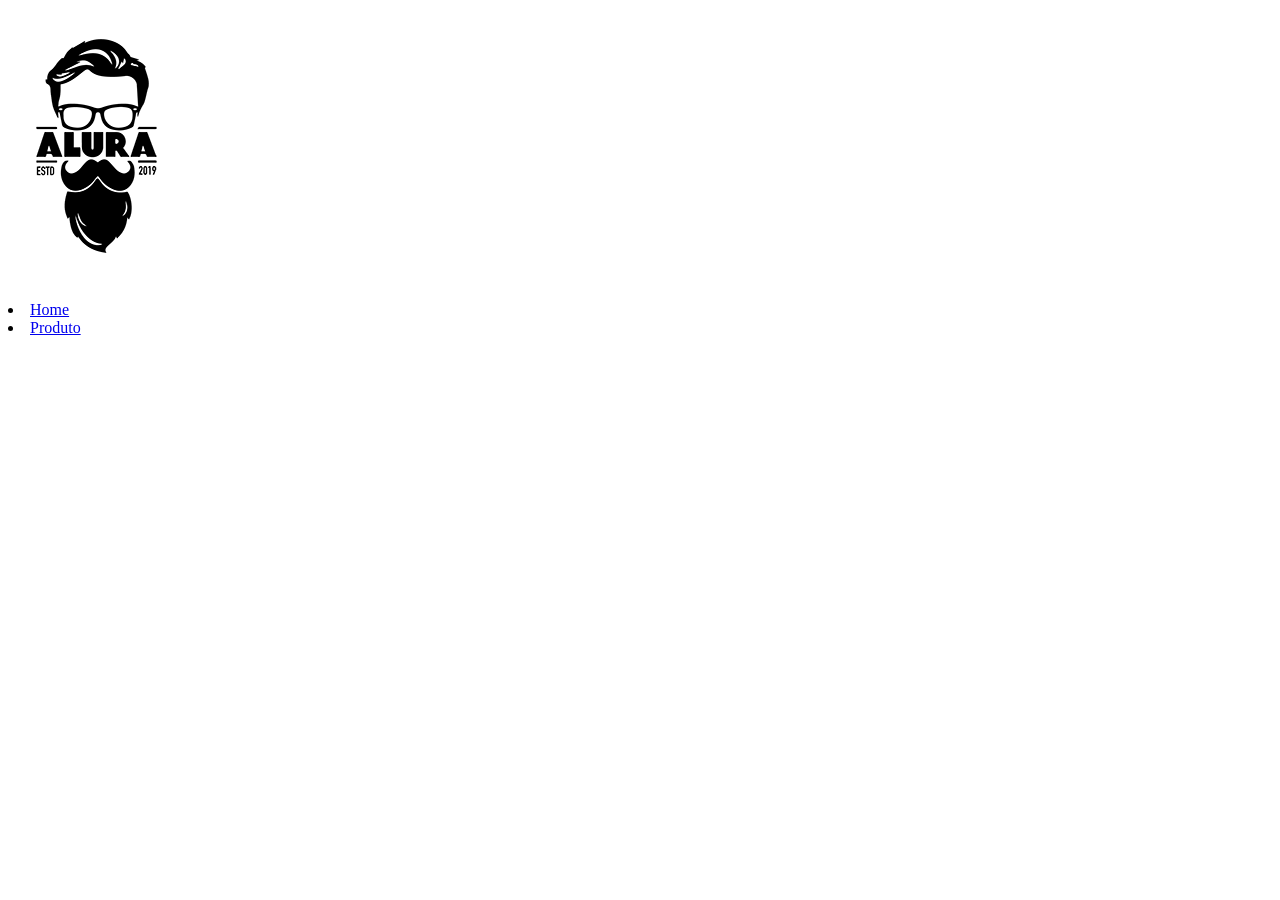
==== contato.html @ 96f49593 "." ====
<!DOCTYPE html>
<html lang="en">
<head>
    <meta charset="UTF-8">
    <meta name="viewport" content="width=device-width, initial-scale=1.0">
    <title>Document</title>
</head>
<body>
        <header>
        <div class="caixa">
            <h1><img src="logo.png"></h1>

            <nav>
                </ul>
                <li><a href="index.html">Home</a> </li>
                <li><a href="produtos.html">Produto</a></li>
                </ul>
            </nav>
        </div>
    </header>
</body>
</html>
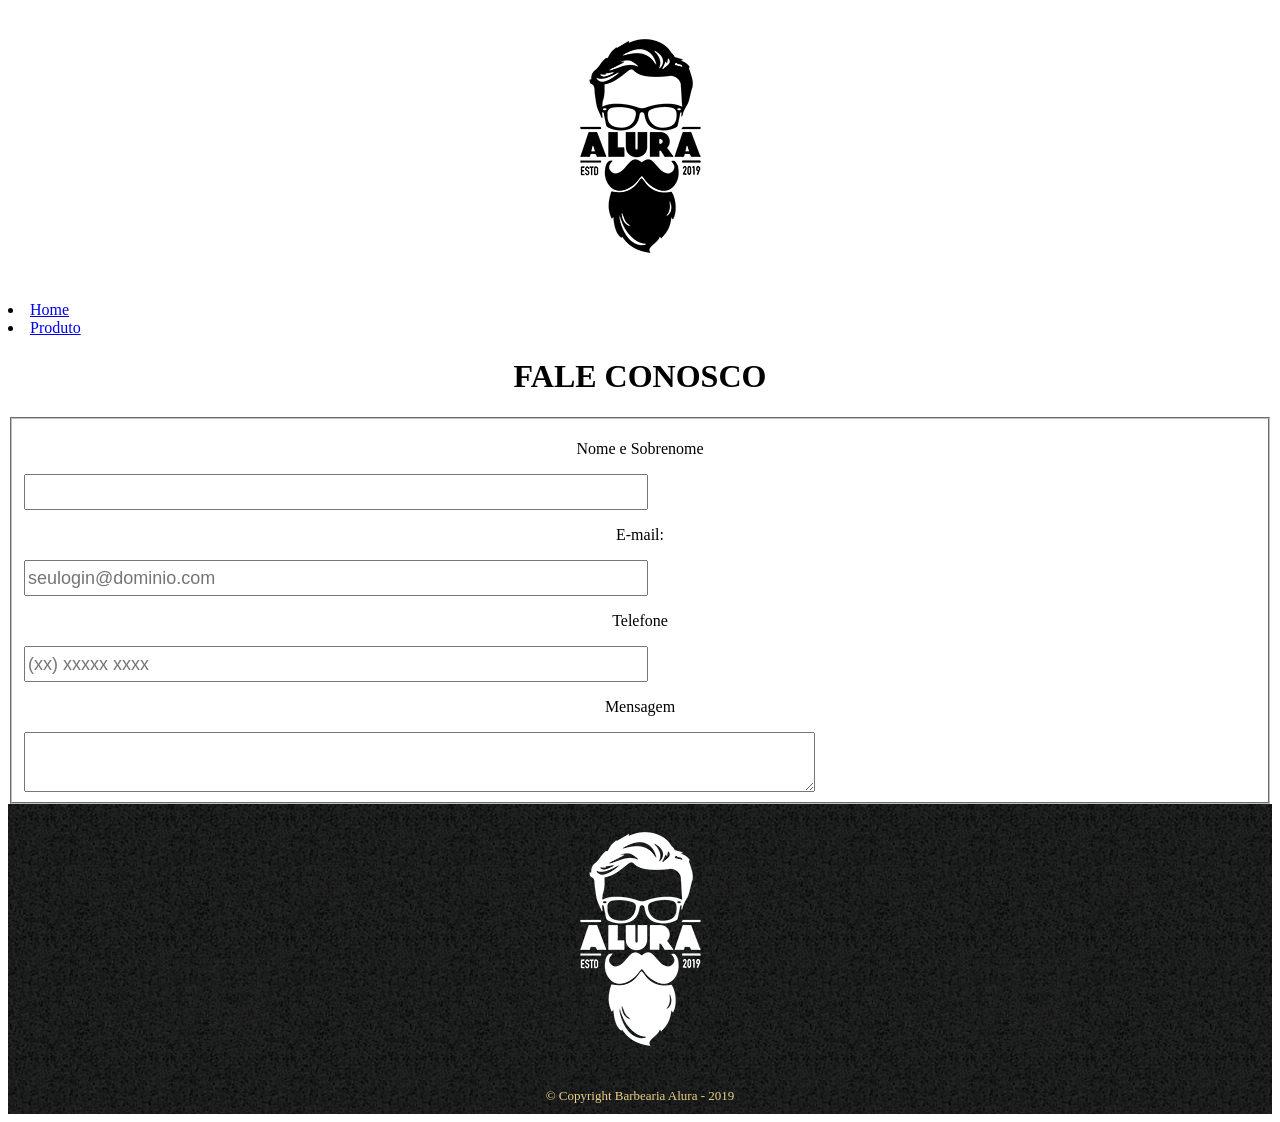
==== commit c2f1ae06: "terminido" ====
--- a/contato.html
+++ b/contato.html
@@ -1,12 +1,15 @@
 <!DOCTYPE html>
-<html lang="en">
+<html lang="pt-Br">
+
 <head>
     <meta charset="UTF-8">
     <meta name="viewport" content="width=device-width, initial-scale=1.0">
-    <title>Document</title>
+    <title>Contato</title>
+    <link rel="stylesheet" href="style.css">
 </head>
+
 <body>
-        <header>
+    <header>
         <div class="caixa">
             <h1><img src="logo.png"></h1>
 
@@ -18,5 +21,29 @@
             </nav>
         </div>
     </header>
+    <main>
+        <h1>FALE CONOSCO</h1>
+        <fieldset>
+            <p>Nome e Sobrenome</p>
+            <input type="text" class="input-texto" required>
+
+            <p>E-mail:</p>
+            <input type="email" class="input-texto" required placeholder="seulogin@dominio.com">
+
+            <p>Telefone</p>
+            <input type="tel" class="input-texto" required placeholder="(xx) xxxxx xxxx">
+
+            <p>Mensagem</p>
+            <textarea cols="70" rosw="10" required></textarea>
+
+
+        </fieldset>
+    </main>
+    <footer>
+        <img src="logo-branco.png">
+        <p class="copyright">&copy; Copyright Barbearia Alura - 2019</p>
+    </footer>
+
 </body>
+
 </html>
--- a/style.css
+++ b/style.css
@@ -0,0 +1,188 @@
+body {
+    background: #ddaf5800;
+}
+
+.principal {
+    background: #fffeb3cc;
+    padding: 30px;
+}
+
+.itens {
+    font-style: italic;
+}
+
+.beneficios {
+    background: hsla(56, 58%, 55%, 0.253);
+    padding: 30px;
+}
+
+h2 {
+    text-align: center;
+}
+
+ul {
+    display: inline-block;
+    vertical-align: top;
+    width: 20;
+    margin-right: 15%;
+}
+
+.imgbeneficios {
+    width: 50%
+}
+
+p {
+    text-align: center;
+}
+
+em strong {
+    color: #df0000cc
+}
+
+#banner {
+    width: 100%
+}
+
+h1 {
+    text-align: center;
+}
+
+#missao {
+    font-size: 20px;
+}
+
+.titulo-principal {
+    padding-left: 20px;
+}
+
+.centralizado {
+    text-align: center;
+}
+
+/* PRODUTOS */
+.produtos {
+    width: 940px;
+    margin: 0 auto;
+    padding: 50px 0;
+}
+
+.produtos li {
+    display: inline-block;
+    text-align: center;
+    width: 30%;
+    vertical-align: top;
+    margin: 0 1.5%;
+    padding: 30px 20px;
+    box-sizing: border-box;
+    border: 2px solid #000000;
+    border-radius: 10px;
+}
+
+.produtos li:hover {
+    border-color: #f3e523;
+}
+
+.produtos li:active {
+    border-color: #8c0808;
+}
+
+.produtos li:hover h2 {
+    font-size: 34px;
+}
+
+.produtos h2 {
+    font-size: 30px;
+    font-weight: bold;
+}
+
+.produto-descricao {
+    font-size: 18px;
+}
+
+.produto-preco {
+    font-size: 22px;
+    font-weight: bold;
+    margin-top: 10px;
+}
+
+
+footer {
+    text-align: center;
+    background: url("bg.jpg");
+    padding: 10px 0;
+}
+
+.copyright {
+    color: #ebd085;
+    font-size: 13px;
+    margin: 20px 0 0;
+}
+
+
+/* CONTATO */
+form {
+    margin: 40px 0;
+    line-height: 1.5;
+    font-size: 20px;
+}
+
+form h1 {
+    text-align: center;
+    background-color: orange;
+}
+
+form label,
+form legend {
+    display: block;
+    font-size: 20px;
+    margin: 0 0 10px;
+}
+
+select,
+textarea {
+    display: block;
+    line-height: 1.5;
+    font-size: 18px;
+    font-family: Arial, Helvetica, sans-serif;
+}
+
+.input-texto {
+    width: 50%;
+    font-size: 18px;
+    height: 30px;
+    font-family: Verdana, Geneva, Tahoma, sans-serif;
+}
+
+.enviar {
+    width: 30%;
+    padding: 15px;
+    background: orange;
+    font-size: 18px;
+    border: none;
+    border-radius: 5px;
+    transition: 1s all;
+    cursor: pointer;
+    margin: auto;
+    display: block;
+}
+
+.enviar:hover {
+    background: darkorange;
+    transform: scale(1.2);
+    font-style: italic;
+}
+
+
+/*tabela de horarios */
+.horarios {
+    text-align: center;
+    line-height: 1.2;
+    font-size: 18px;
+    border: solid gray 2px;
+    box-sizing: flex;
+    margin-bottom: 20px;
+}
+
+.itens {
+    font-style: italic
+}
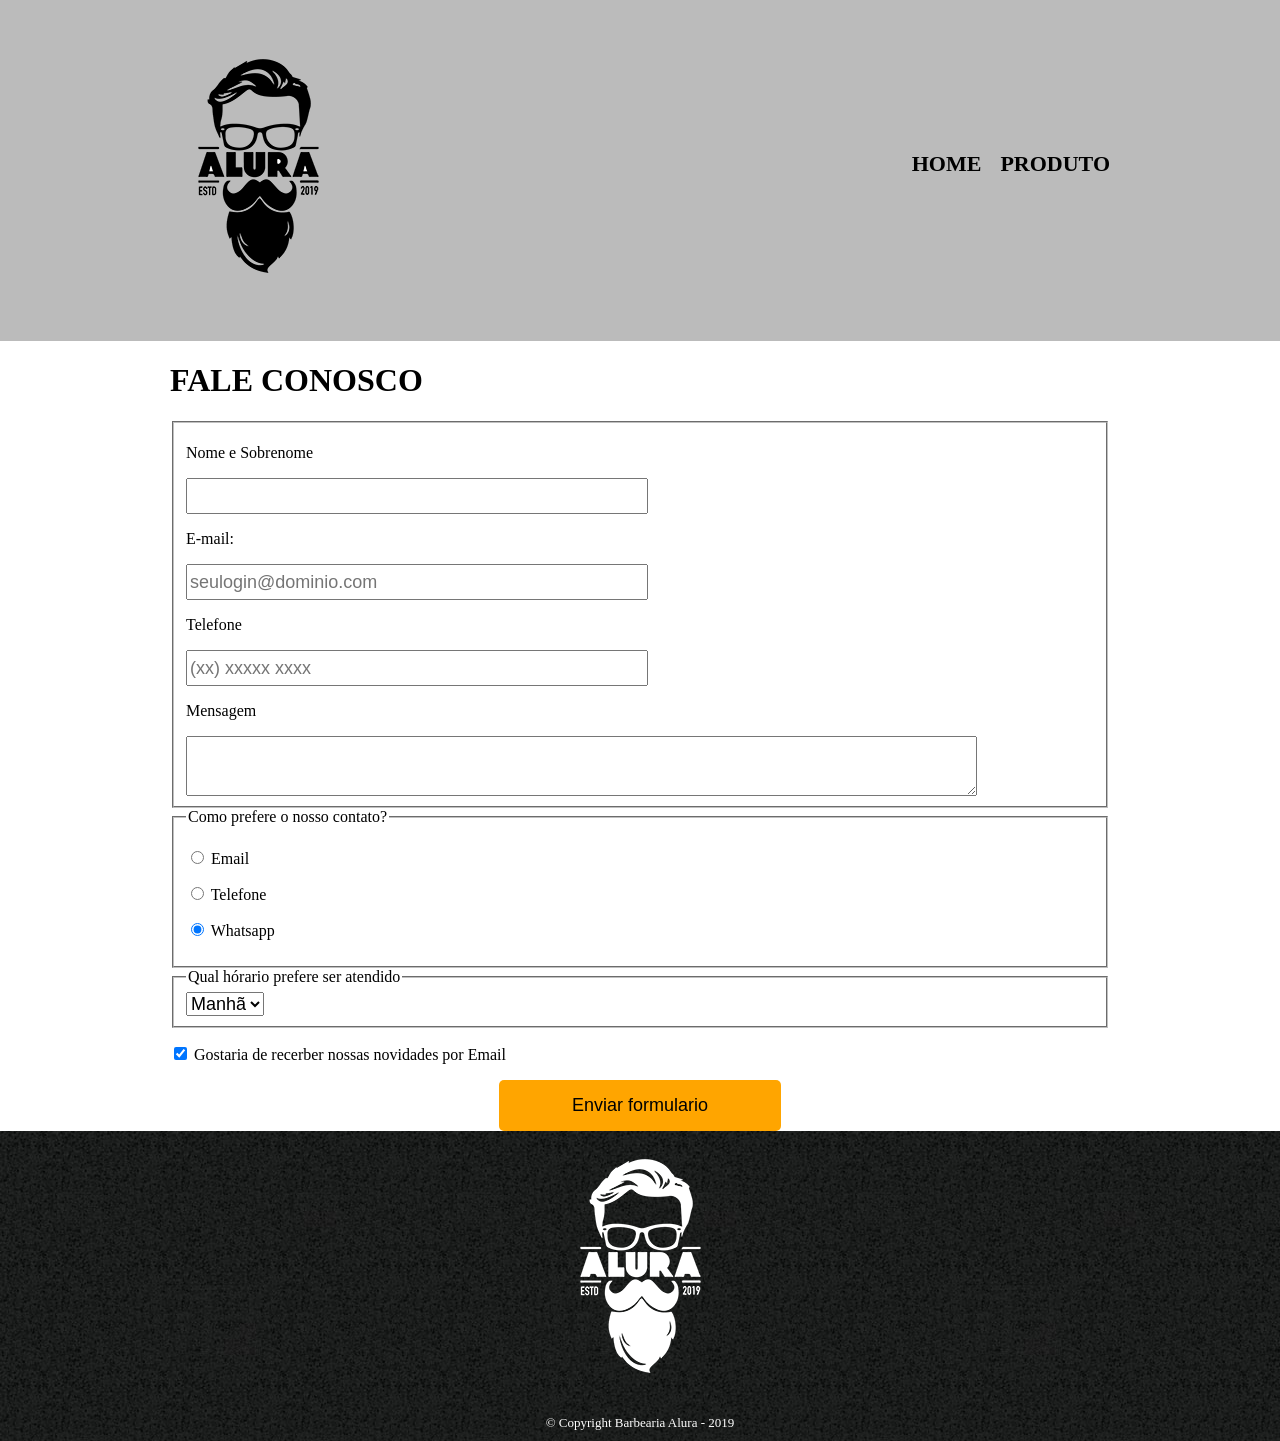
==== commit 5ff12ab7: "finalizado" ====
--- a/contato.html
+++ b/contato.html
@@ -36,14 +36,42 @@
             <p>Mensagem</p>
             <textarea cols="70" rosw="10" required></textarea>
 
+        </fieldset>
 
-        </fieldset>
+            <fieldset>
+
+                <legend>Como prefere o nosso contato?</legend>
+                <p><input type="radio" name="contato" value="email"> Email</p>
+                <p><input type="radio" name="contato" value="telefone"> Telefone</p>
+                <p><input type="radio" name="contato" value="whatsapp" checked> Whatsapp</p>
+
+            </fieldset>
+
+            <fieldset>
+                <legend>Qual hórario prefere ser atendido</legend>
+                <select>
+                    <option>Manhã</option>
+                    <option>Tarde</option>
+                    <option>Noite</option>
+                </select>
+            </fieldset>
+
+            <p>
+                <input type="checkbox" checked> Gostaria de recerber nossas novidades por Email
+            </p>
+
+            <button class="enviar"> Enviar formulario</button>
+            </form>
+
+
+
     </main>
     <footer>
         <img src="logo-branco.png">
         <p class="copyright">&copy; Copyright Barbearia Alura - 2019</p>
     </footer>
 
+
 </body>
 
 </html>
--- a/style.css
+++ b/style.css
@@ -1,123 +1,137 @@
-body {
-    background: #ddaf5800;
-}
-
-.principal {
-    background: #fffeb3cc;
-    padding: 30px;
-}
-
-.itens {
-    font-style: italic;
+body{
+margin : 0px;
+padding: 0px;
+}
+
+header {
+background: #BBBBBB;
+padding: 20px 0;
+}
+
+.caixa {
+position: relative;
+width: 940px;
+margin: 0 auto;
+}
+
+img[src="banner.jpg"] {
+    width: 100%;          
+    display: block;       
+    height: auto;         
+    max-height: 400px;    
+    object-fit: cover;    
+}
+nav {
+position: absolute;
+top: 110px;
+right: 0;
+}
+
+nav li {
+display: inline;
+margin: 0 0 0 15px;
+}
+
+nav a {
+text-transform: uppercase;
+color: #000000;
+font-weight: bold;
+font-size: 22px;
+text-decoration: none;
+}
+
+nav a:hover {
+color: #C78C19;
+text-decoration: underline;
+}
+
+main {
+width: 940px;
+margin: 0 auto;
+}
+
+.principal{
+background: #575555;
+padding: 5%;
+
 }
 
 .beneficios {
-    background: hsla(56, 58%, 55%, 0.253);
-    padding: 30px;
-}
-
-h2 {
-    text-align: center;
-}
-
-ul {
-    display: inline-block;
-    vertical-align: top;
-    width: 20;
-    margin-right: 15%;
-}
-
-.imgbeneficios {
-    width: 50%
-}
-
-p {
-    text-align: center;
-}
-
-em strong {
-    color: #df0000cc
-}
-
-#banner {
-    width: 100%
-}
-
-h1 {
-    text-align: center;
-}
-
-#missao {
-    font-size: 20px;
-}
-
-.titulo-principal {
-    padding-left: 20px;
-}
-
-.centralizado {
-    text-align: center;
+background: #565e5d;
+padding: 20px;
+font-size:20px;
+}
+
+.beneficios ul {
+display: inline-block;
+vertical-align: top;
+width: 20%;
+margin-right: 15%;
+line-height : 2.0;
+}
+
+.imagembeneficios {
+width: 50%;
 }
 
 /* PRODUTOS */
 .produtos {
-    width: 940px;
-    margin: 0 auto;
-    padding: 50px 0;
+width: 940px;
+margin: 0 auto;
+padding: 50px 0;
 }
 
 .produtos li {
-    display: inline-block;
-    text-align: center;
-    width: 30%;
-    vertical-align: top;
-    margin: 0 1.5%;
-    padding: 30px 20px;
-    box-sizing: border-box;
-    border: 2px solid #000000;
-    border-radius: 10px;
+display: inline-block;
+text-align: center;
+width: 30%;
+vertical-align: top;
+margin: 0 1.5%;
+padding: 30px 20px;
+box-sizing: border-box;
+border: 2px solid #000000;
+border-radius: 10px;
 }
 
 .produtos li:hover {
-    border-color: #f3e523;
+border-color: #C78C19;
 }
 
 .produtos li:active {
-    border-color: #8c0808;
+border-color: #088C19;
 }
 
 .produtos li:hover h2 {
-    font-size: 34px;
+font-size: 34px;
 }
 
 .produtos h2 {
-    font-size: 30px;
-    font-weight: bold;
+font-size: 30px;
+font-weight: bold;
 }
 
 .produto-descricao {
-    font-size: 18px;
+font-size: 18px;
 }
 
 .produto-preco {
-    font-size: 22px;
-    font-weight: bold;
-    margin-top: 10px;
+font-size: 22px;
+font-weight: bold;
+margin-top: 10px;
 }
 
 
 footer {
-    text-align: center;
-    background: url("bg.jpg");
-    padding: 10px 0;
+text-align: center;
+background: url("bg.jpg");
+padding: 10px 0;
 }
 
 .copyright {
-    color: #ebd085;
-    font-size: 13px;
-    margin: 20px 0 0;
-}
-
+color: #FFFFFF;
+font-size: 13px;
+margin: 20px 0 0;
+}
 
 /* CONTATO */
 form {
@@ -185,4 +199,4 @@
 
 .itens {
     font-style: italic
-}+}
